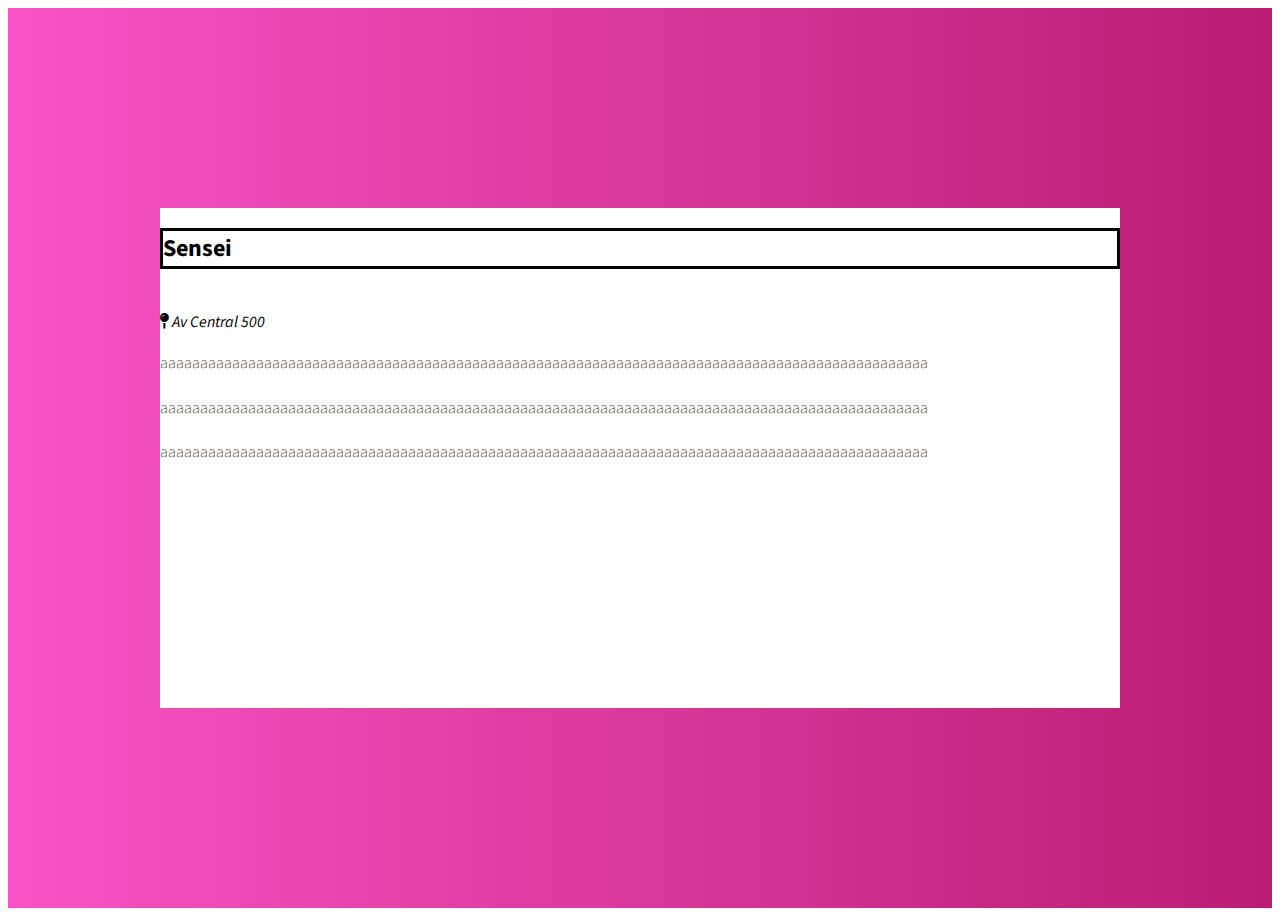
==== boletines/restaurantes/sensei.html @ 254221e4 "borde css" ====
<!DOCTYPE html>
<html>
     <head>
          <meta charset="utf-8">
          <title>Sensei</title>
          <link href="../assets/css/main.css" rel="stylesheet">
          <link href="../font-awesome/css/all.css" rel="stylesheet">
          <link href="../font-awesome/css/all.min.css" rel="stylesheet">
          <link rel="preconnect" href="https://fonts.gstatic.com">
          <link href="https://fonts.googleapis.com/css2?family=Source+Sans+Pro&display=swap" rel="stylesheet">
     </head>
            <body>
                  <div class="container">
                       <div class="content">
                            <header>
                                <h2 class="title-item">Sensei</h2>
                            </header>
                            <section>
                            <img src="" alt="">
                              <div class="text">
                              <address>
                                <i class="fas fa-map-pin"></i>
                                Av Central 500
                              </address> 
                              <p class="paragraph">aaaaaaaaaaaaaaaaaaaaaaaaaaaaaaaaaaaaaaaaaaaaaaaaaaaaaaaaaaaaaaaaaaaaaaaaaaaaaaaaaaaaaaaaaaaaaaaa</p>
                              <p class="paragraph">aaaaaaaaaaaaaaaaaaaaaaaaaaaaaaaaaaaaaaaaaaaaaaaaaaaaaaaaaaaaaaaaaaaaaaaaaaaaaaaaaaaaaaaaaaaaaaaa</p>
                              <p class="paragraph">aaaaaaaaaaaaaaaaaaaaaaaaaaaaaaaaaaaaaaaaaaaaaaaaaaaaaaaaaaaaaaaaaaaaaaaaaaaaaaaaaaaaaaaaaaaaaaaa</p>
                              </div>
                                </section>
                       </div>
                  </div>
            </body>      
</html>
---- boletines/assets/css/main.css ----
html{
	font-family: 'Source Sans Pro', sans-serif;
}
.table{
 width:100%;
 border-spacing:0; 
}
a{
	text-decoration: none;
	color: #d500f9;
}
.title{
	text-transform: uppercase;
}
.paragraph{
	line-height: 1.8em;
	font-weight: 200;
}
.container{
background: #f953c6;  /* fallback for old browsers */
background: -webkit-linear-gradient(to left, #b91d73, #f953c6);  /* Chrome 10-25, Safari 5.1-6 */
background: linear-gradient(to left, #b91d73, #f953c6); /* W3C, IE 10+/ Edge, Firefox 16+, Chrome 26+, Opera 12+, Safari 7+ */
height: 100vh;
display: flex;
align-items: center;
justify-content: center;
}
.content{
max-width:960px; 
max-height:500px;
width: 100%;
height: 100%;
background-color: white;
}
.red{
    height:200px;
    width:100px;
    background-color:red;
 }
#boton-pago{
  background-color:yellow;
}
.table td, .table th{
	padding: 1em;
	text-align: left;
}

.table tr:nth-child(even){background-color:#f3e5f5;}

.fa-star{
	color:#ffc400;
}

.title-item{
	border-style: solid;
}
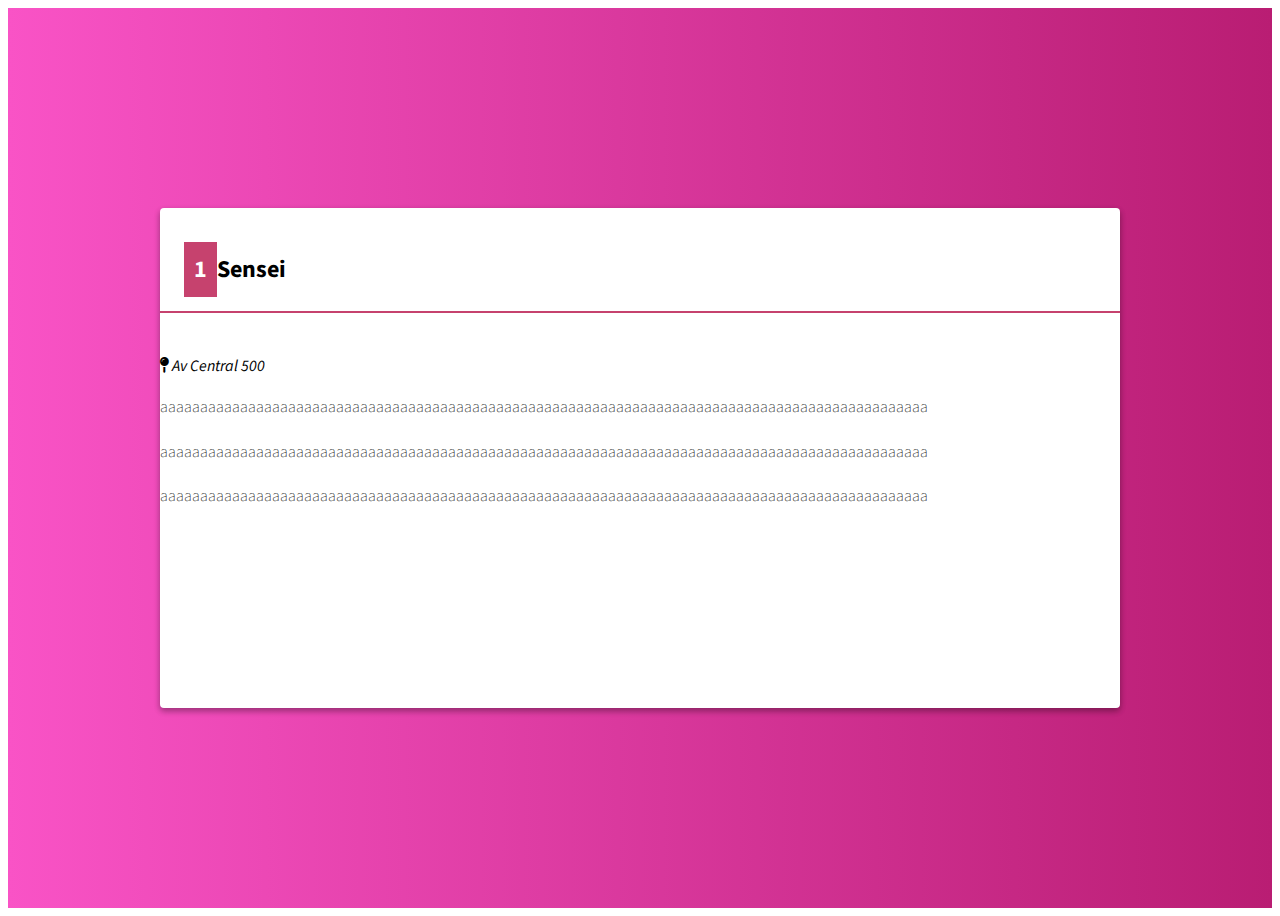
==== commit 73d623df: "mas css" ====
--- a/boletines/restaurantes/sensei.html
+++ b/boletines/restaurantes/sensei.html
@@ -13,7 +13,7 @@
                   <div class="container">
                        <div class="content">
                             <header>
-                                <h2 class="title-item">Sensei</h2>
+                                <h2 class="title-item"><span class="position">1</span>Sensei </h2>
                             </header>
                             <section>
                             <img src="" alt="">
--- a/boletines/assets/css/main.css
+++ b/boletines/assets/css/main.css
@@ -31,6 +31,8 @@
 width: 100%;
 height: 100%;
 background-color: white;
+box-shadow: 0 3px 6px rgba(0,0,0,0.16), 0 3px 6px rgba(0,0,0,0.23);
+border-radius: 4px;
 }
 .red{
     height:200px;
@@ -52,8 +54,15 @@
 }
 
 .title-item{
-	border-style: solid;
+	border-bottom-style: solid;
+	border-width: 2px;
+	border-color: #C6426E;
+	padding: 1em;
 }
 
+.position{
+	background-color:#C6426E;
+	color:white;
+	padding: 10px; 
+}
 
-
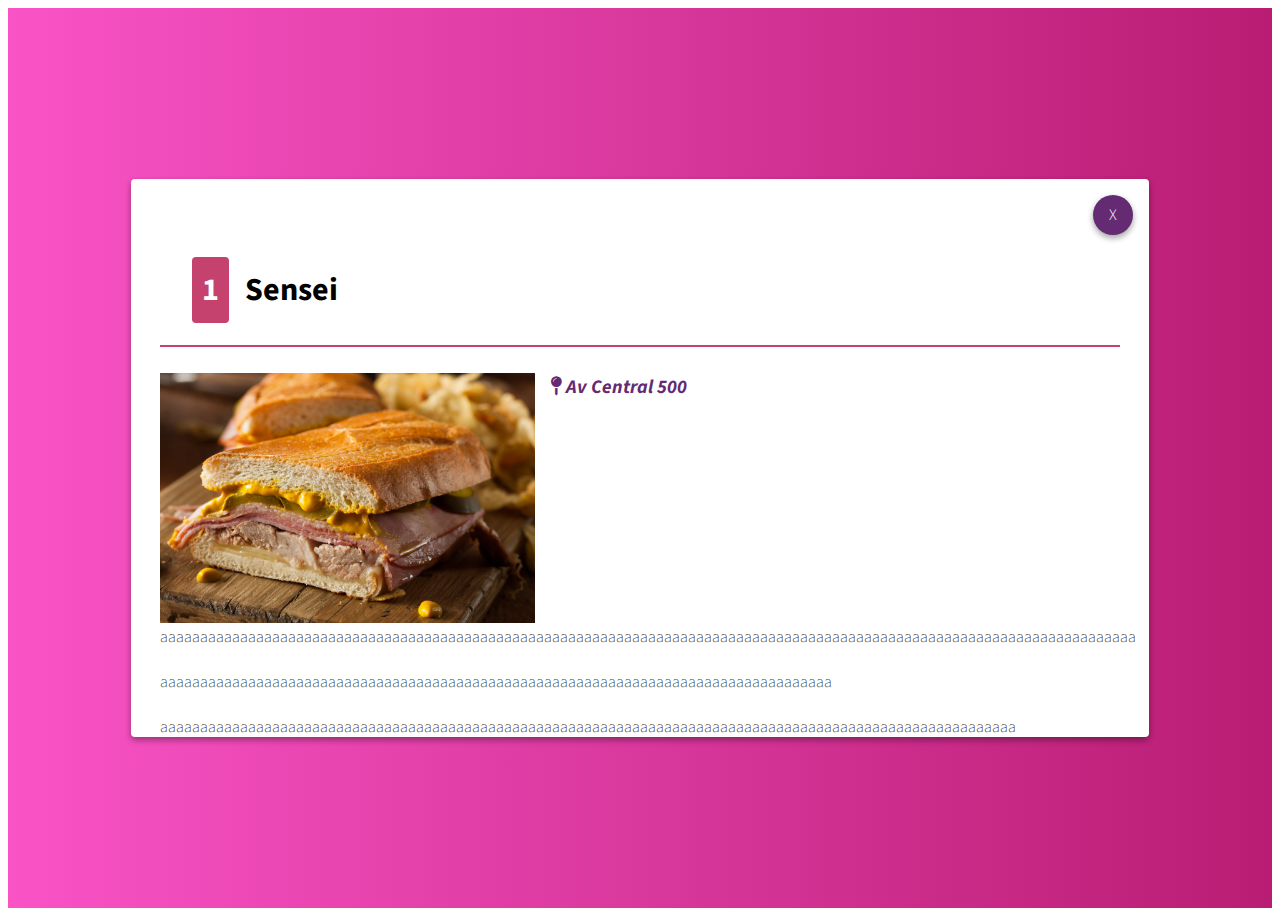
==== commit 8e4d0c24: "terminado css" ====
--- a/boletines/restaurantes/sensei.html
+++ b/boletines/restaurantes/sensei.html
@@ -8,23 +8,30 @@
           <link href="../font-awesome/css/all.min.css" rel="stylesheet">
           <link rel="preconnect" href="https://fonts.gstatic.com">
           <link href="https://fonts.googleapis.com/css2?family=Source+Sans+Pro&display=swap" rel="stylesheet">
+          <link rel="stylesheet" href="https://cdnjs.cloudflare.com/ajax/libs/animate.css/4.1.1/animate.min.css">
+
      </head>
             <body>
                   <div class="container">
-                       <div class="content">
+                       <div class="content class=content animate__animated animate__fadeInDown"  > 
+                            <div class="actions">
+                                <a href="../" class="close">
+                                    <span>X</span>
+                                </a>
+                            </div>
                             <header>
                                 <h2 class="title-item"><span class="position">1</span>Sensei </h2>
                             </header>
                             <section>
-                            <img src="" alt="">
+                            <img src="../assets/images/1.jpg" class="main-image" alt="Deliciuoso hot Cakes">
                               <div class="text">
-                              <address>
+                              <address class="address">
                                 <i class="fas fa-map-pin"></i>
                                 Av Central 500
                               </address> 
-                              <p class="paragraph">aaaaaaaaaaaaaaaaaaaaaaaaaaaaaaaaaaaaaaaaaaaaaaaaaaaaaaaaaaaaaaaaaaaaaaaaaaaaaaaaaaaaaaaaaaaaaaaa</p>
-                              <p class="paragraph">aaaaaaaaaaaaaaaaaaaaaaaaaaaaaaaaaaaaaaaaaaaaaaaaaaaaaaaaaaaaaaaaaaaaaaaaaaaaaaaaaaaaaaaaaaaaaaaa</p>
-                              <p class="paragraph">aaaaaaaaaaaaaaaaaaaaaaaaaaaaaaaaaaaaaaaaaaaaaaaaaaaaaaaaaaaaaaaaaaaaaaaaaaaaaaaaaaaaaaaaaaaaaaaa</p>
+                              <p class="paragraph">aaaaaaaaaaaaaaaaaaaaaaaaaaaaaaaaaaaaaaaaaaaaaaaaaaaaaaaaaaaaaaaaaaaaaaaaaaaaaaaaaaaaaaaaaaaaaaaaaaaaaaaaaaaaaaaaaaaaaaaaaa</p>
+                              <p class="paragraph">aaaaaaaaaaaaaaaaaaaaaaaaaaaaaaaaaaaaaaaaaaaaaaaaaaaaaaaaaaaaaaaaaaaaaaaaaaaaaaaaaaaa</p>
+                              <p class="paragraph">aaaaaaaaaaaaaaaaaaaaaaaaaaaaaaaaaaaaaaaaaaaaaaaaaaaaaaaaaaaaaaaaaaaaaaaaaaaaaaaaaaaaaaaaaaaaaaaaaaaaaaaaaaa</p>
                               </div>
                                 </section>
                        </div>
--- a/boletines/assets/css/main.css
+++ b/boletines/assets/css/main.css
@@ -9,8 +9,17 @@
 	text-decoration: none;
 	color: #d500f9;
 }
+
+a:hover{
+	opacity: 0.8;
+}
+a:focus{
+	background: red;
+}
+
 .title{
 	text-transform: uppercase;
+	text-align: center;
 }
 .paragraph{
 	line-height: 1.8em;
@@ -33,6 +42,8 @@
 background-color: white;
 box-shadow: 0 3px 6px rgba(0,0,0,0.16), 0 3px 6px rgba(0,0,0,0.23);
 border-radius: 4px;
+position: relative;
+padding: 1.8em;
 }
 .red{
     height:200px;
@@ -58,11 +69,48 @@
 	border-width: 2px;
 	border-color: #C6426E;
 	padding: 1em;
+	font-size: 2em;
 }
 
 .position{
 	background-color:#C6426E;
 	color:white;
 	padding: 10px; 
+	border-radius: 4px;
+	margin-right: 0.5em;
 }
 
+.actions{
+	position: absolute;
+	top:1em;
+	right:1em; 
+}
+
+.close{
+height: 40px;
+width: 40px;
+color:white;
+border-radius:50%;
+background-color: #642B73;
+display: inline-block;
+box-shadow: 0 3px 6px rgba(0,0,0,0.16), 0 3px 6px rgba(0,0,0,0.23);
+font-weight: 300;
+cursor:pointer;
+display:flex;
+align-items: center;
+justify-content: center; 
+}
+
+.address{
+	font-weight: bold;
+	color: #642B73;
+	font-size: 1.2em;
+}
+
+
+.main-image{
+	float:left;
+	margin-right: 1em;
+	height: 250px;
+	 
+}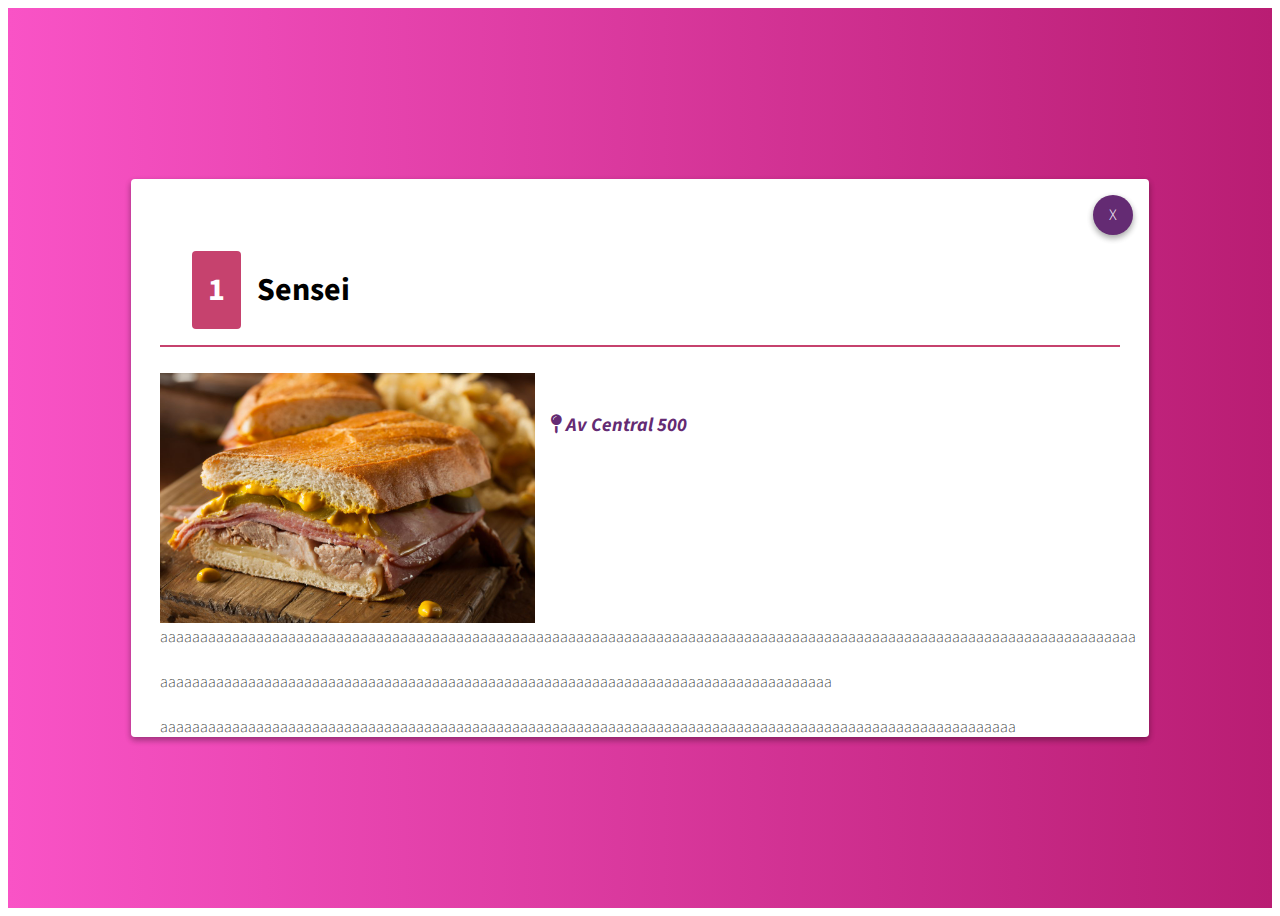
==== commit 3effdc3a: "termiando responive" ====
--- a/boletines/restaurantes/sensei.html
+++ b/boletines/restaurantes/sensei.html
@@ -2,6 +2,7 @@
 <html>
      <head>
           <meta charset="utf-8">
+          <meta name="viewport" content="width=divice-width,initial-scale=1.0">
           <title>Sensei</title>
           <link href="../assets/css/main.css" rel="stylesheet">
           <link href="../font-awesome/css/all.css" rel="stylesheet">
--- a/boletines/assets/css/main.css
+++ b/boletines/assets/css/main.css
@@ -36,15 +36,32 @@
 }
 .content{
 max-width:960px; 
-max-height:500px;
 width: 100%;
-height: 100%;
+height: 80vh;
 background-color: white;
 box-shadow: 0 3px 6px rgba(0,0,0,0.16), 0 3px 6px rgba(0,0,0,0.23);
 border-radius: 4px;
 position: relative;
-padding: 1.8em;
+overflow: scroll;
+ 
+ 
 }
+	.content{
+		padding:1em;
+	}
+	td{
+		display:block;
+		width: 100%;
+	}
+	td:nth-of-type(1){
+		font-size: 1.5em;
+		font-weight: bold;
+		color:#642B73;
+	}
+	th{
+		display: none;
+	}
+
 .red{
     height:200px;
     width:100px;
@@ -75,7 +92,7 @@
 .position{
 	background-color:#C6426E;
 	color:white;
-	padding: 10px; 
+	padding: 0.5em; 
 	border-radius: 4px;
 	margin-right: 0.5em;
 }
@@ -105,12 +122,45 @@
 	font-weight: bold;
 	color: #642B73;
 	font-size: 1.2em;
+	margin-top: 2em;
+	display: inline-block; 
 }
 
+img{
+	max-width: 100%;
+}
 
 .main-image{
 	float:left;
 	margin-right: 1em;
 	height: 250px;
-	 
-}+
+}
+
+@media (min-width:900px){
+th{
+	display: table-cell;
+}
+td{
+  width:auto;
+  display: table-cell;
+}
+td:nth-of-type(1){
+	font-size: 1em;
+}
+.content{
+	padding: 1.8em;
+}
+}
+
+
+@media (min-height:550px){
+	.content{
+		height: 500px;
+	}
+}
+
+
+
+
+
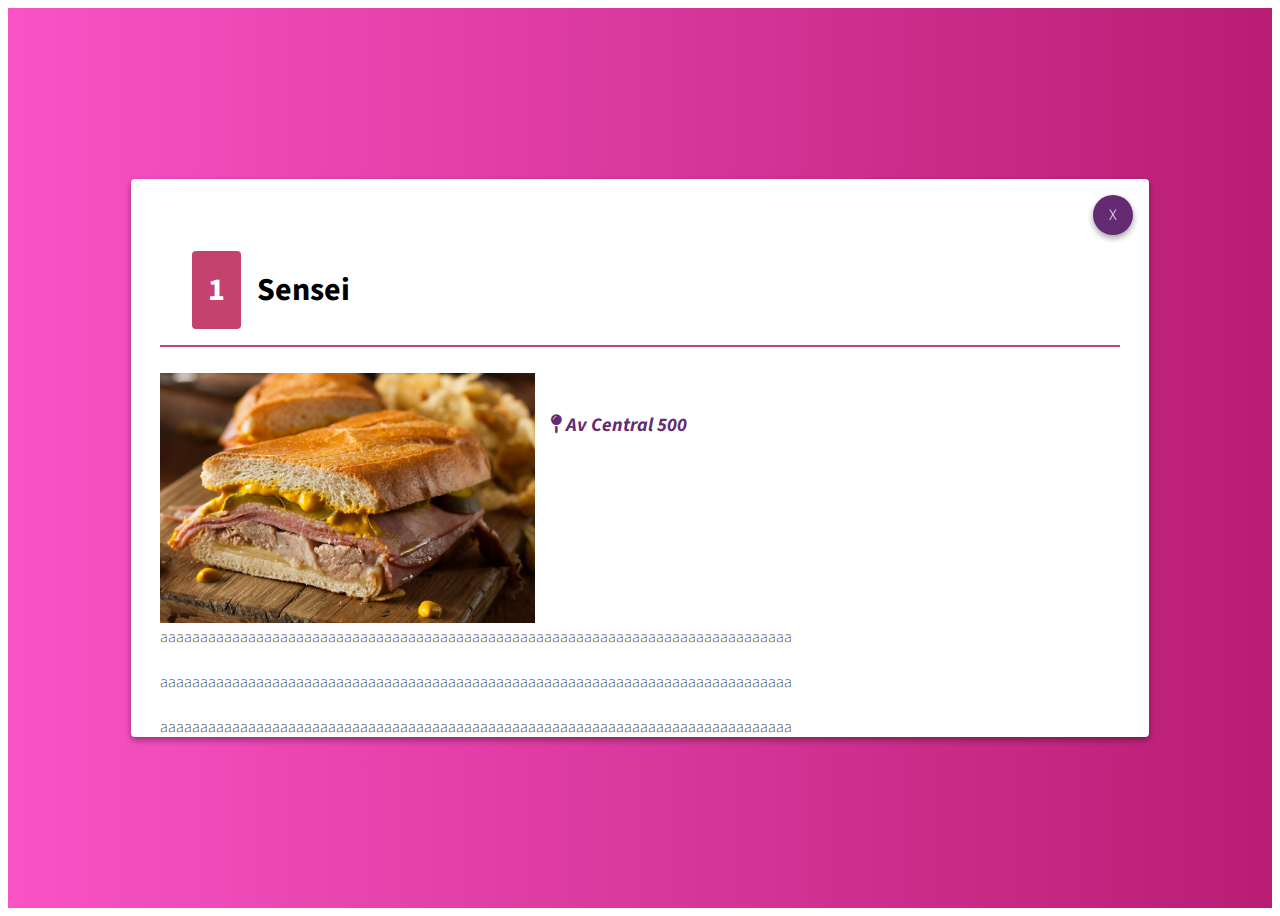
==== commit 4f748da4: "css" ====
--- a/boletines/restaurantes/sensei.html
+++ b/boletines/restaurantes/sensei.html
@@ -30,12 +30,13 @@
                                 <i class="fas fa-map-pin"></i>
                                 Av Central 500
                               </address> 
-                              <p class="paragraph">aaaaaaaaaaaaaaaaaaaaaaaaaaaaaaaaaaaaaaaaaaaaaaaaaaaaaaaaaaaaaaaaaaaaaaaaaaaaaaaaaaaaaaaaaaaaaaaaaaaaaaaaaaaaaaaaaaaaaaaaaa</p>
-                              <p class="paragraph">aaaaaaaaaaaaaaaaaaaaaaaaaaaaaaaaaaaaaaaaaaaaaaaaaaaaaaaaaaaaaaaaaaaaaaaaaaaaaaaaaaaa</p>
-                              <p class="paragraph">aaaaaaaaaaaaaaaaaaaaaaaaaaaaaaaaaaaaaaaaaaaaaaaaaaaaaaaaaaaaaaaaaaaaaaaaaaaaaaaaaaaaaaaaaaaaaaaaaaaaaaaaaaa</p>
+                              <p class="paragraph">aaaaaaaaaaaaaaaaaaaaaaaaaaaaaaaaaaaaaaaaaaaaaaaaaaaaaaaaaaaaaaaaaaaaaaaaaaaaaaa</p>
+                              <p class="paragraph">aaaaaaaaaaaaaaaaaaaaaaaaaaaaaaaaaaaaaaaaaaaaaaaaaaaaaaaaaaaaaaaaaaaaaaaaaaaaaaa</p>
+                              <p class="paragraph">aaaaaaaaaaaaaaaaaaaaaaaaaaaaaaaaaaaaaaaaaaaaaaaaaaaaaaaaaaaaaaaaaaaaaaaaaaaaaaa</p>
                               </div>
                                 </section>
                        </div>
                   </div>
+                    <script src="../javascript/main.js"></script>
             </body>      
 </html>